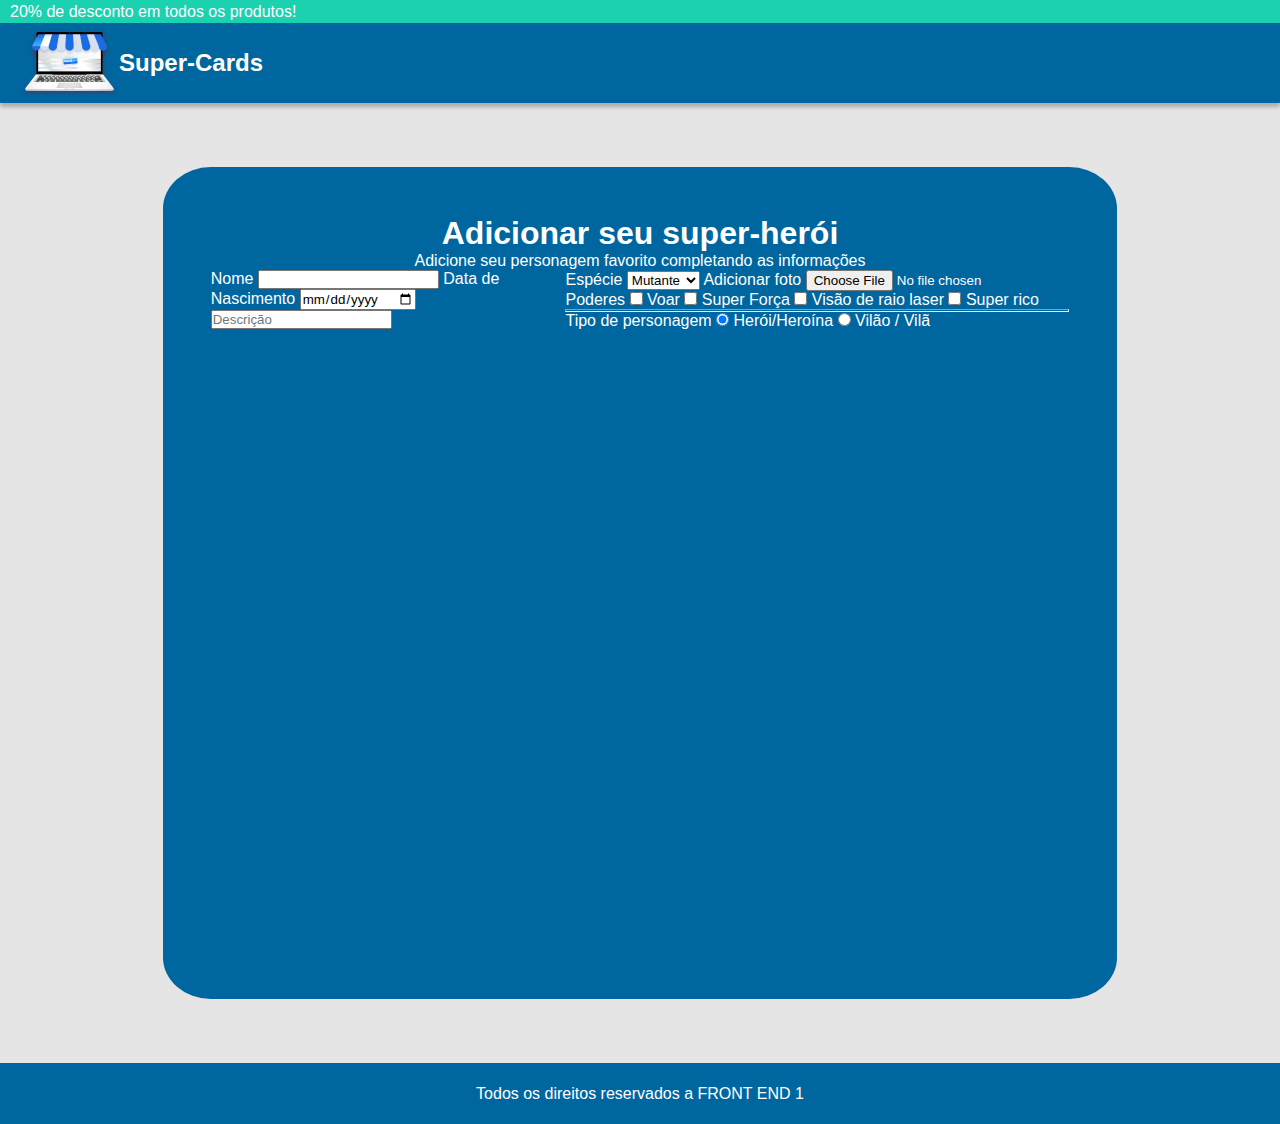
==== cadastro.html @ 94ad7a74 "CSS" ====
<!DOCTYPE html>
<html lang="en">

<head>
    <meta charset="UTF-8" />
    <meta http-equiv="X-UA-Compatible" content="IE=edge" />
    <meta name="viewport" content="width=device-width, initial-scale=1.0" />
    <title>Cadastro Super-Herói</title>
    <link rel="stylesheet" href="/css/stylec.css" />
</head>

<body>
    <header>
        <div class="desconto">
            <span>20% de desconto em todos os produtos!</span>
        </div>
        <div class="menu__loja">
            <a href="index.html"><img src="img/OBJECTS.png" alt="" /></a>
            <h2>Super-Cards</h2>
        </div>
    </header>

    <main>
        <form action="">
            <div class="container">
                <h1>Adicionar seu super-herói</h1>
                <span class="add">Adicione seu personagem favorito completando as informações</span>
                <div class="containerconteudo">
                    <div class="coluna">
                        <label for="nome">Nome</label>
                        <input type="text" name="nome" id="nome" />
                        <label for="date">Data de Nascimento</label>
                        <input type="date" name="date" id="date" />
                        <input type="textarea" name="descricao" id="'descricao" placeholder="Descrição" />
                    </div>

                    <div class="coluna">
                        <label>Espécie</label>
                        <select name="especie">
                            <option value="text">Mutante</option>
                            <option value="text">Alien</option>
                            <option value="text">Humano</option>
                        </select>

                        <label>Adicionar foto</label>
                        <input type="file" name="imagem" id="imagem" placeholder="selecione uma imagem" />

                        <label>Poderes</label>
                        <input type="checkbox" id="voar" name="voar" />
                        <label for="voar">Voar</label>
                        <input type="checkbox" id="forca" name="forca" />
                        <label for="forca">Super Força</label>
                        <input type="checkbox" id="laser" name="laser" />
                        <label for="laser">Visão de raio laser</label>
                        <input type="checkbox" id="rico" name="rico" />
                        <label for="rico">Super rico</label>

                        <hr size="5" width="100%" />

                        <label>Tipo de personagem</label>

                        <input type="radio" name="tipo" id="heroi" value="heroi" checked />
                        <label for="heroi">Herói/Heroína</label>

                        <input type="radio" name="tipo" id="vilao" value="heroi"/>
                        <label for="vilao">Vilão / Vilã</label>
                    </div>
                </div>
            </div>
        </form>
    </main>

    <footer>
        <span>Todos os direitos reservados a FRONT END 1</span>
    </footer>
</body>

</html>
---- css/stylec.css ----
@import url("https://fonts.googleapis.com/css2?family=Acme&family=Indie+Flower&family=Inter:wght@100;500&display=swap");

* {
  margin: 0;
  padding: 0;
  box-sizing: border-box;
  font-family: "indie", sans-serif;
}

body {
  background-color: #e5e5e5;
  color: white;
}

header .desconto {
  display: flex;
  align-items: center;
  height: 23px;
  padding-left: 10px;
  background-color: #1cd1b0;
}

header .menu__loja {
  display: flex;
  align-items: center;
  padding-left: 20px;
  color: white;
  height: 80px;
  background: #00669f;
  box-shadow: 0px 4px 4px rgba(0, 0, 0, 0.25);
}

main{
  display: flex;
  justify-content: center;
}

form{
  background-color: #00669f;
  position:relative;
  width: 954px;
  height: 832px;
  margin:5%;
  border-radius: 5%;
  }
.container{
  padding:5%;
  display: flex;
  flex-direction: column;
  align-items: center;
  flex-wrap: wrap;
}

.containerconteudo{
  display: flex;
  justify-content: space-between;
  
}

footer {
  display: flex;
  align-items: center;
  justify-content: center;
  color: white;
  position: relative;
  bottom: 0;
  left: 0;
  width: 100%;
  height: 61px;
  background-color: #00669f;
}
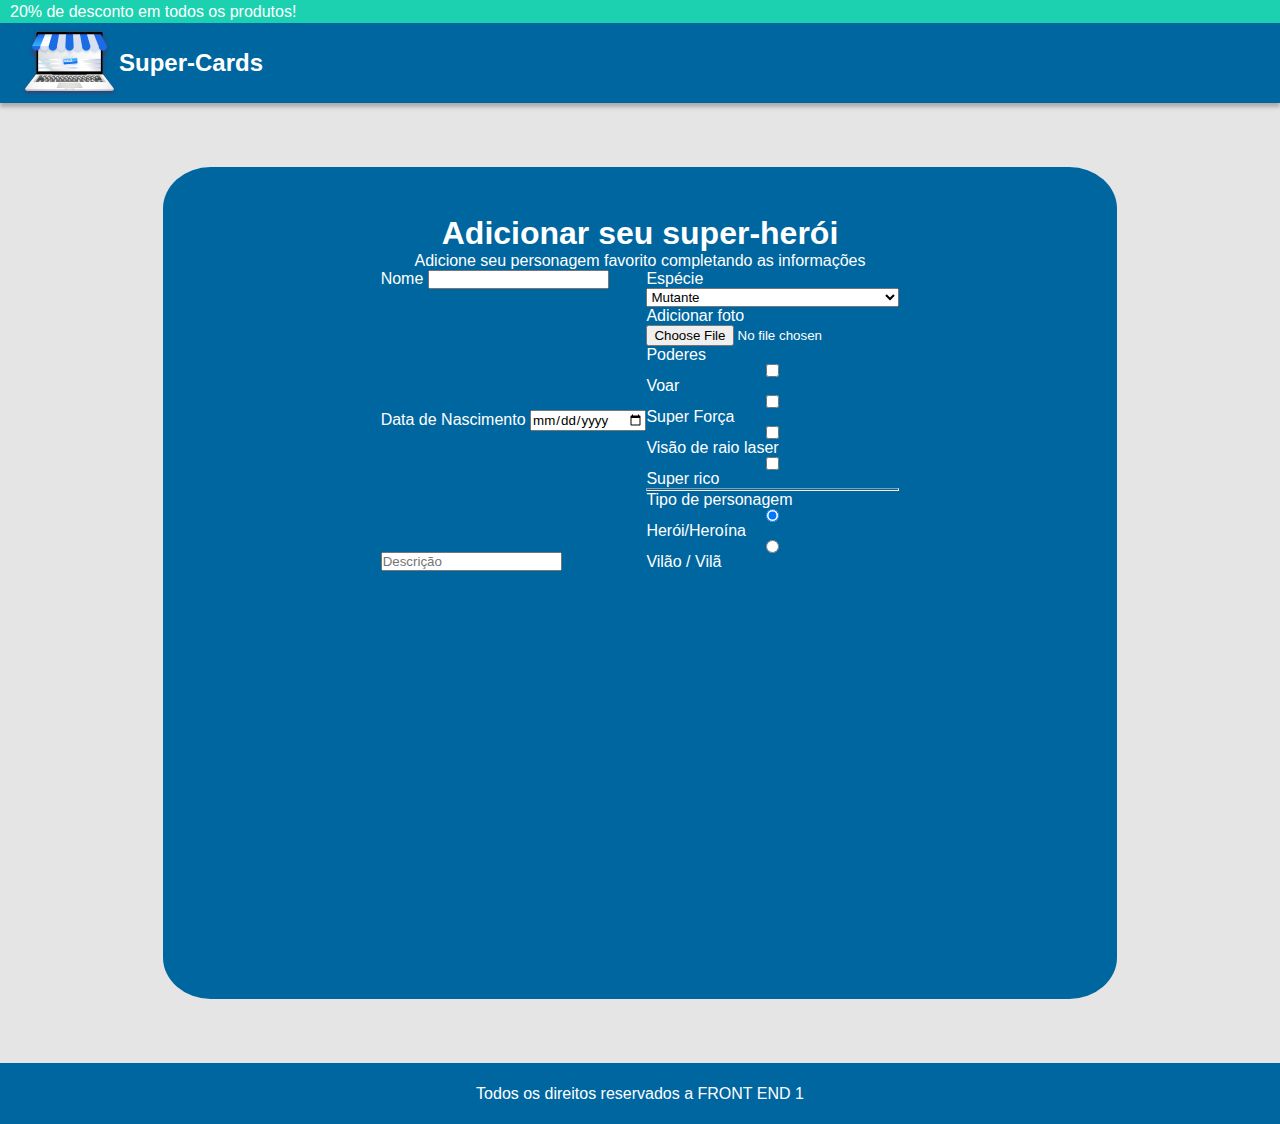
==== commit c5a56ef6: "Divs" ====
--- a/cadastro.html
+++ b/cadastro.html
@@ -27,12 +27,18 @@
                 <span class="add">Adicione seu personagem favorito completando as informações</span>
                 <div class="containerconteudo">
                     <div class="coluna">
+                        <div>
                         <label for="nome">Nome</label>
                         <input type="text" name="nome" id="nome" />
+                        </div>
+                        <div>
                         <label for="date">Data de Nascimento</label>
                         <input type="date" name="date" id="date" />
+                        </div>
+                        <div>
                         <input type="textarea" name="descricao" id="'descricao" placeholder="Descrição" />
-                    </div>
+                        </div>
+                        </div>
 
                     <div class="coluna">
                         <label>Espécie</label>
@@ -75,4 +81,4 @@
     </footer>
 </body>
 
-</html>+</html>
--- a/css/stylec.css
+++ b/css/stylec.css
@@ -54,7 +54,14 @@
 .containerconteudo{
   display: flex;
   justify-content: space-between;
+  flex-direction: row;
+}
+
+.coluna{
   
+  display: flex;
+  justify-content: space-between;
+  flex-direction: column;
 }
 
 footer {
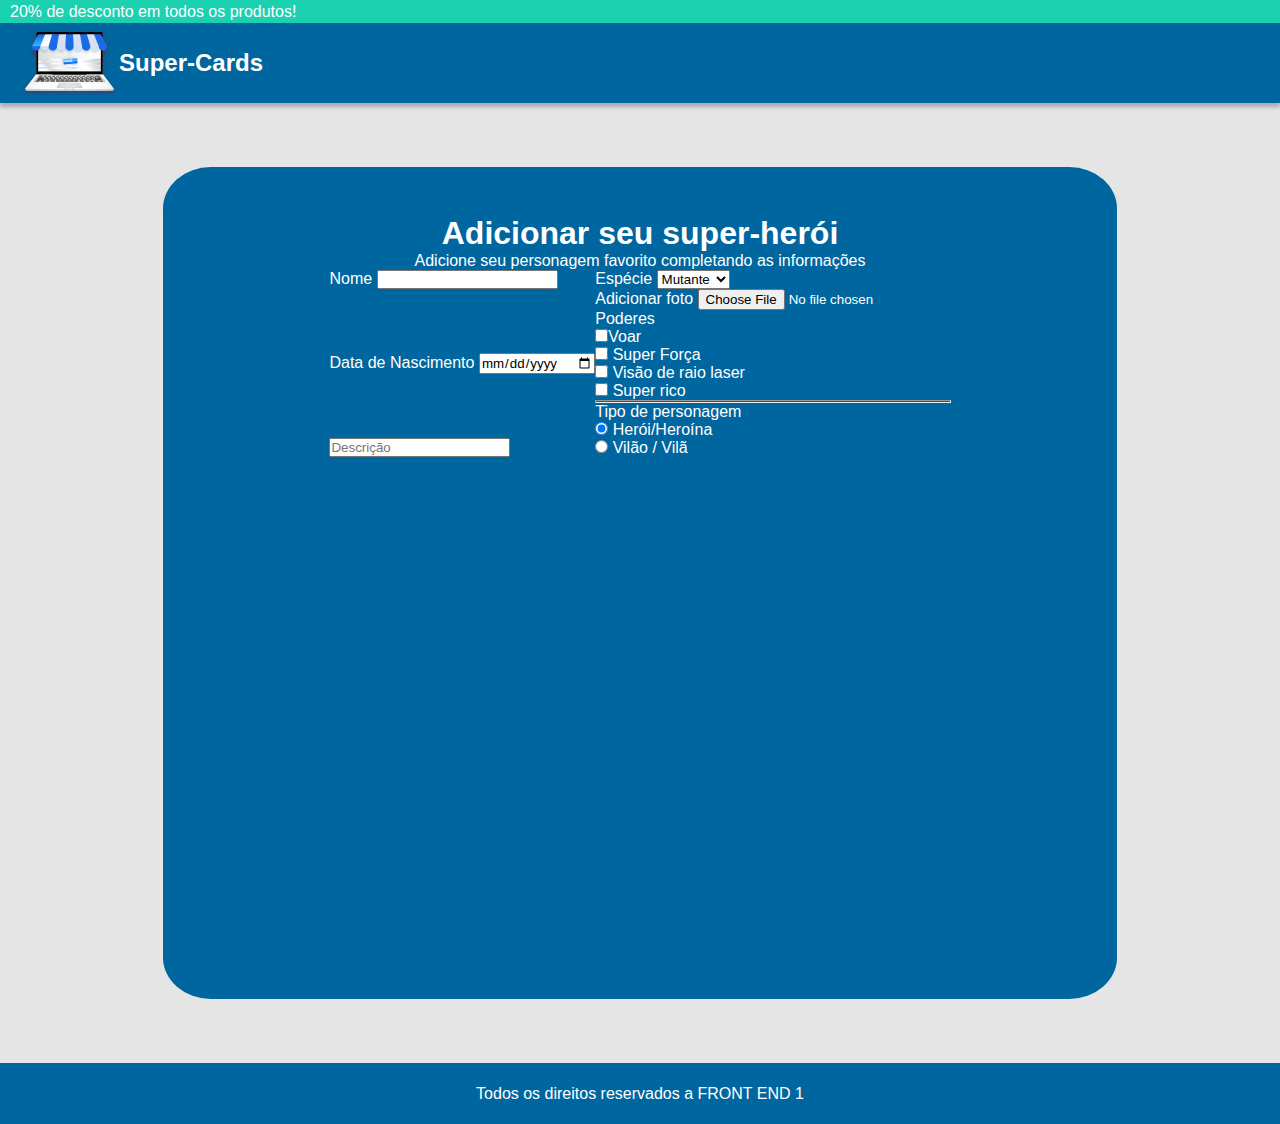
==== commit fa2d4b23: "Finalizado divs" ====
--- a/cadastro.html
+++ b/cadastro.html
@@ -41,35 +41,48 @@
                         </div>
 
                     <div class="coluna">
+                        <div>
                         <label>Espécie</label>
                         <select name="especie">
                             <option value="text">Mutante</option>
                             <option value="text">Alien</option>
                             <option value="text">Humano</option>
-                        </select>
-
+                        </select></div>
+                        
+                        <div>
                         <label>Adicionar foto</label>
                         <input type="file" name="imagem" id="imagem" placeholder="selecione uma imagem" />
-
+                        </div>
+                        <div>
                         <label>Poderes</label>
-                        <input type="checkbox" id="voar" name="voar" />
+                        </div>
+                        <div>
+                        <input type="checkbox" id="voar" name="voar" /
                         <label for="voar">Voar</label>
+                        </div>
+                        <div>
                         <input type="checkbox" id="forca" name="forca" />
                         <label for="forca">Super Força</label>
+                        </div>
+                        <div>
                         <input type="checkbox" id="laser" name="laser" />
                         <label for="laser">Visão de raio laser</label>
-                        <input type="checkbox" id="rico" name="rico" />
+                        </div>
+                        <div>
+                        <input type="checkbox" id="rico" name="rico" />                   
                         <label for="rico">Super rico</label>
+                        </div>
+                        <div><hr size="5" width="100%" /></div>
 
-                        <hr size="5" width="100%" />
-
-                        <label>Tipo de personagem</label>
-
+                        <div><label>Tipo de personagem</label></div>
+                        <div>
                         <input type="radio" name="tipo" id="heroi" value="heroi" checked />
                         <label for="heroi">Herói/Heroína</label>
-
+                        </div>
+                        <div>
                         <input type="radio" name="tipo" id="vilao" value="heroi"/>
                         <label for="vilao">Vilão / Vilã</label>
+                        </div>
                     </div>
                 </div>
             </div>
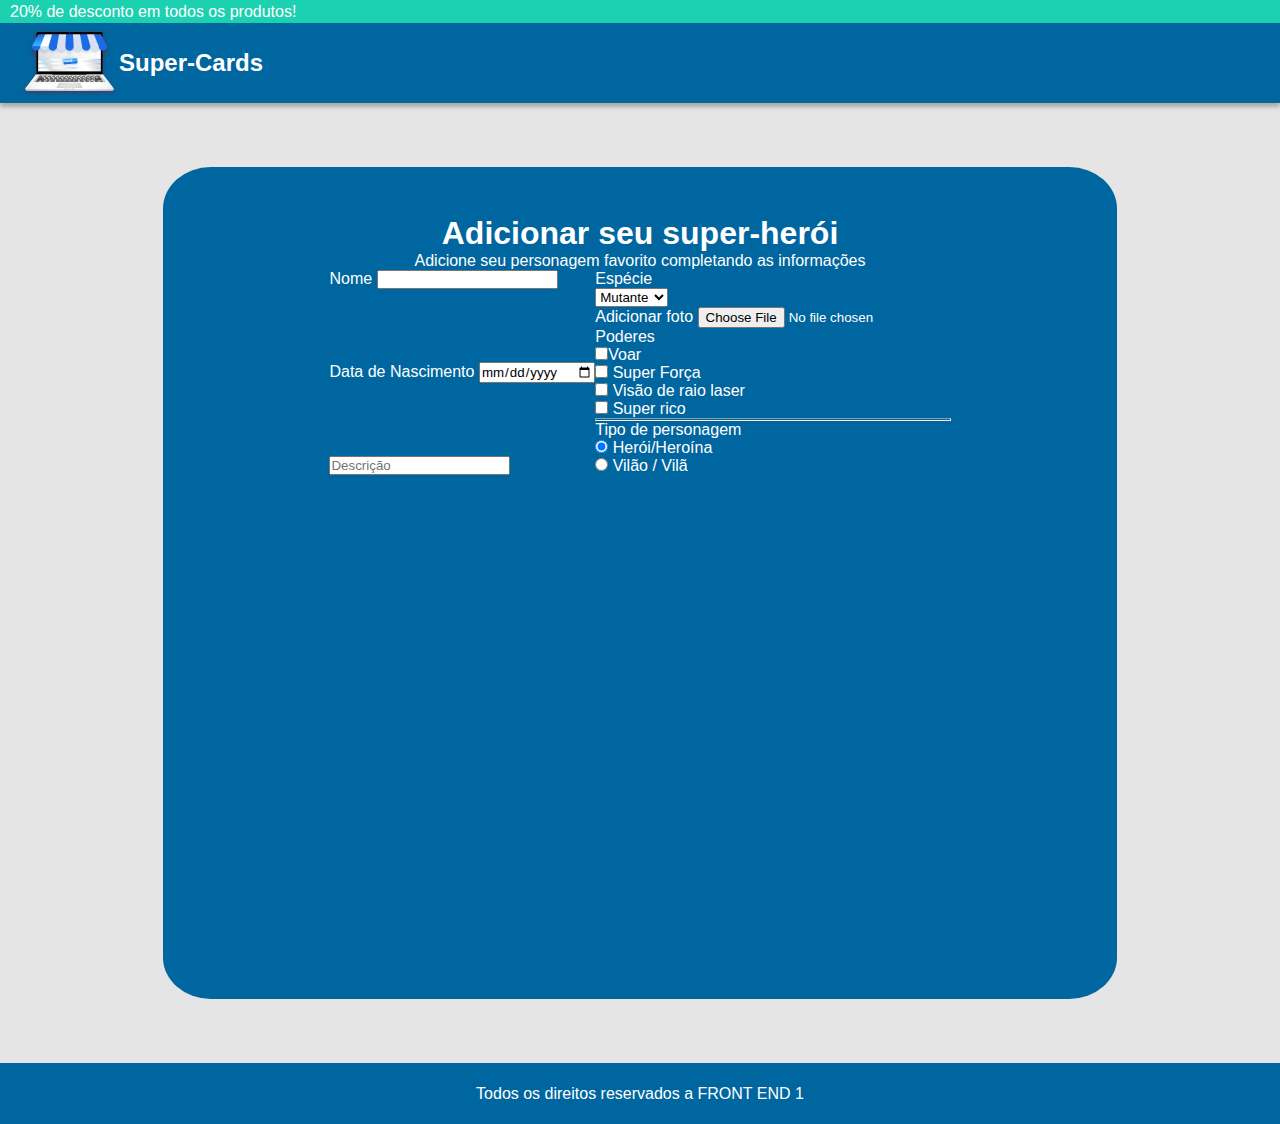
==== commit ae36ca26: "Div selection" ====
--- a/cadastro.html
+++ b/cadastro.html
@@ -42,12 +42,14 @@
 
                     <div class="coluna">
                         <div>
-                        <label>Espécie</label>
+                        <label>Espécie</label></div>
+                        <div>
                         <select name="especie">
                             <option value="text">Mutante</option>
                             <option value="text">Alien</option>
                             <option value="text">Humano</option>
-                        </select></div>
+                        </select>
+                        </div>
                         
                         <div>
                         <label>Adicionar foto</label>
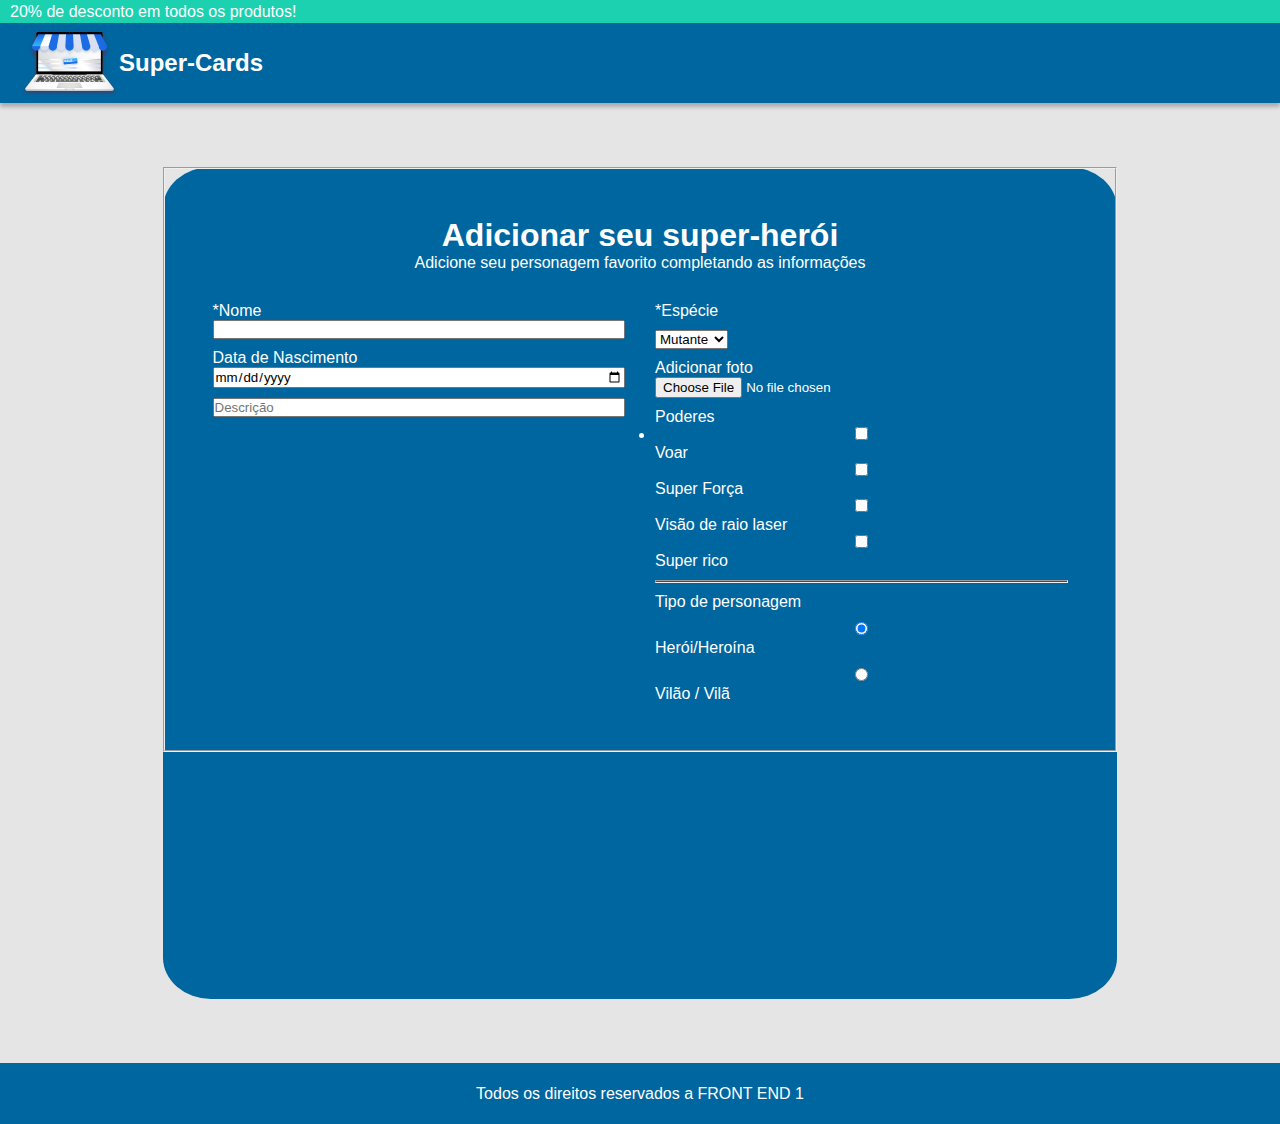
==== commit 11f71db0: "alterações css" ====
--- a/cadastro.html
+++ b/cadastro.html
@@ -22,72 +22,84 @@
 
     <main>
         <form action="">
-            <div class="container">
-                <h1>Adicionar seu super-herói</h1>
-                <span class="add">Adicione seu personagem favorito completando as informações</span>
-                <div class="containerconteudo">
-                    <div class="coluna">
-                        <div>
-                        <label for="nome">Nome</label>
-                        <input type="text" name="nome" id="nome" />
-                        </div>
-                        <div>
-                        <label for="date">Data de Nascimento</label>
-                        <input type="date" name="date" id="date" />
-                        </div>
-                        <div>
-                        <input type="textarea" name="descricao" id="'descricao" placeholder="Descrição" />
-                        </div>
+            <fieldset>
+                <div class="container">
+                    <h1>Adicionar seu super-herói</h1>
+                    <span class="add">Adicione seu personagem favorito completando as informações</span>
+                    <div class="containerconteudo">
+                        <div class="coluna">
+                            <div>
+                                <label class="required" for="nome">Nome</label>
+                                <input type="text" name="nome" id="nome" required />
+                            </div>
+                            <div>
+                                <label for="date">Data de Nascimento</label>
+                                <input type="date" name="date" id="date" />
+                            </div>
+                            <div>
+                                <input type="textarea" name="descricao" id="'descricao" placeholder="Descrição" />
+                            </div>
                         </div>
 
-                    <div class="coluna">
-                        <div>
-                        <label>Espécie</label></div>
-                        <div>
-                        <select name="especie">
-                            <option value="text">Mutante</option>
-                            <option value="text">Alien</option>
-                            <option value="text">Humano</option>
-                        </select>
-                        </div>
-                        
-                        <div>
-                        <label>Adicionar foto</label>
-                        <input type="file" name="imagem" id="imagem" placeholder="selecione uma imagem" />
-                        </div>
-                        <div>
-                        <label>Poderes</label>
-                        </div>
-                        <div>
-                        <input type="checkbox" id="voar" name="voar" /
-                        <label for="voar">Voar</label>
-                        </div>
-                        <div>
-                        <input type="checkbox" id="forca" name="forca" />
-                        <label for="forca">Super Força</label>
-                        </div>
-                        <div>
-                        <input type="checkbox" id="laser" name="laser" />
-                        <label for="laser">Visão de raio laser</label>
-                        </div>
-                        <div>
-                        <input type="checkbox" id="rico" name="rico" />                   
-                        <label for="rico">Super rico</label>
-                        </div>
-                        <div><hr size="5" width="100%" /></div>
+                        <div class="coluna">
+                            <div>
+                                <label class="required">Espécie</label>
+                            </div>
+                            <div>
+                                <select name="especie">
+                                    <option value="text">Mutante</option>
+                                    <option value="text">Alien</option>
+                                    <option value="text">Humano</option>
+                                </select>
+                            </div>
 
-                        <div><label>Tipo de personagem</label></div>
-                        <div>
-                        <input type="radio" name="tipo" id="heroi" value="heroi" checked />
-                        <label for="heroi">Herói/Heroína</label>
-                        </div>
-                        <div>
-                        <input type="radio" name="tipo" id="vilao" value="heroi"/>
-                        <label for="vilao">Vilão / Vilã</label>
+                            <div>
+                                <label>Adicionar foto</label>
+                                <input type="file" name="imagem" id="imagem" placeholder="selecione uma imagem" />
+                            </div>
+                            <div class="poder">
+                                <div class="poderes">
+                                    <label>Poderes</label>
+                                </div>
+                                <ul>
+                                    <li>
+                                        <div class="check">
+                                            <input type="checkbox" id="voar" name="voar" />
+                                            <label for="voar">Voar</label>
+                                        </div>
+
+                                        <div class="check">
+                                            <input type="checkbox" id="forca" name="forca" />
+                                            <label for="forca">Super Força</label>
+                                        </div>
+                                        <div class="check">
+                                            <input type="checkbox" id="laser" name="laser" />
+                                            <label for="laser">Visão de raio laser</label>
+                                        </div>
+                                        <div class="check">
+                                            <input type="checkbox" id="rico" name="rico" />
+                                            <label for="rico">Super rico</label>
+                                        </div>
+                                    </li>
+                                </ul>
+                            </div>
+                            <div>
+                                <hr size="5" width="100%" />
+                            </div>
+
+                            <div><label>Tipo de personagem</label></div>
+                            <div>
+                                <input type="radio" name="tipo" id="heroi" value="heroi" checked />
+                                <label for="heroi">Herói/Heroína</label>
+                            </div>
+                            <div>
+                                <input type="radio" name="tipo" id="vilao" value="heroi" />
+                                <label for="vilao">Vilão / Vilã</label>
+                            </div>
                         </div>
                     </div>
                 </div>
-            </div>
+
         </form>
     </main>
 
@@ -96,4 +108,4 @@
     </footer>
 </body>
 
-</html>
+</html>--- a/css/stylec.css
+++ b/css/stylec.css
@@ -51,18 +51,33 @@
   flex-wrap: wrap;
 }
 
+.required:before {
+  content:"*"; 
+}
+
 .containerconteudo{
+  padding-top: 30px;
+  gap:30px;
   display: flex;
-  justify-content: space-between;
   flex-direction: row;
+  width: 100%;
 }
 
 .coluna{
-  
+  width: 50%;
   display: flex;
-  justify-content: space-between;
   flex-direction: column;
+  gap:10px;
 }
+
+.coluna label{
+  display: block;
+}
+
+.coluna input{
+  width: 100%;
+}
+
 
 footer {
   display: flex;
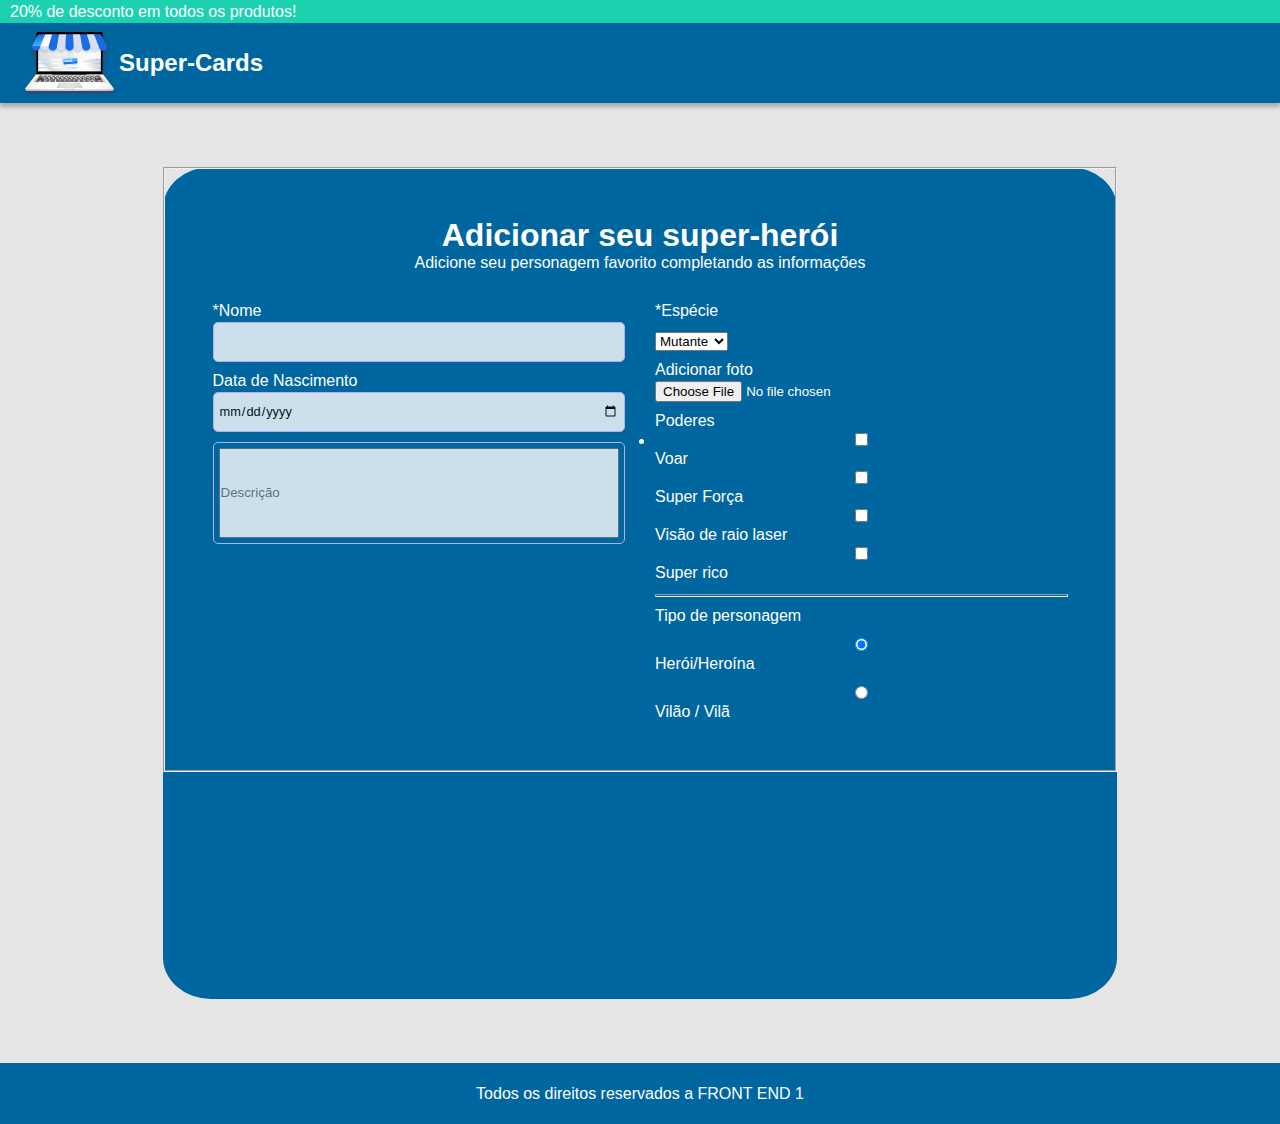
==== commit f728b334: "alterações" ====
--- a/cadastro.html
+++ b/cadastro.html
@@ -36,7 +36,7 @@
                                 <label for="date">Data de Nascimento</label>
                                 <input type="date" name="date" id="date" />
                             </div>
-                            <div>
+                            <div class="texta">
                                 <input type="textarea" name="descricao" id="'descricao" placeholder="Descrição" />
                             </div>
                         </div>
--- a/css/stylec.css
+++ b/css/stylec.css
@@ -78,6 +78,28 @@
   width: 100%;
 }
 
+input[type=text],[type=date], .coluna .texta {
+  border-radius: 5px;
+  border: 1px solid #e0c3fc;
+  outline: none;
+  width: 100%;    
+  font-size:0.8rem;
+  padding: 5px;
+  opacity: 0.8;   
+}
+
+input[type=text],[type=date]{
+  height: 40px;
+}
+
+input[type=textarea]{
+  height:90px;
+}
+
+label{
+  display: block;
+  margin-bottom: 2px;
+}
 
 footer {
   display: flex;
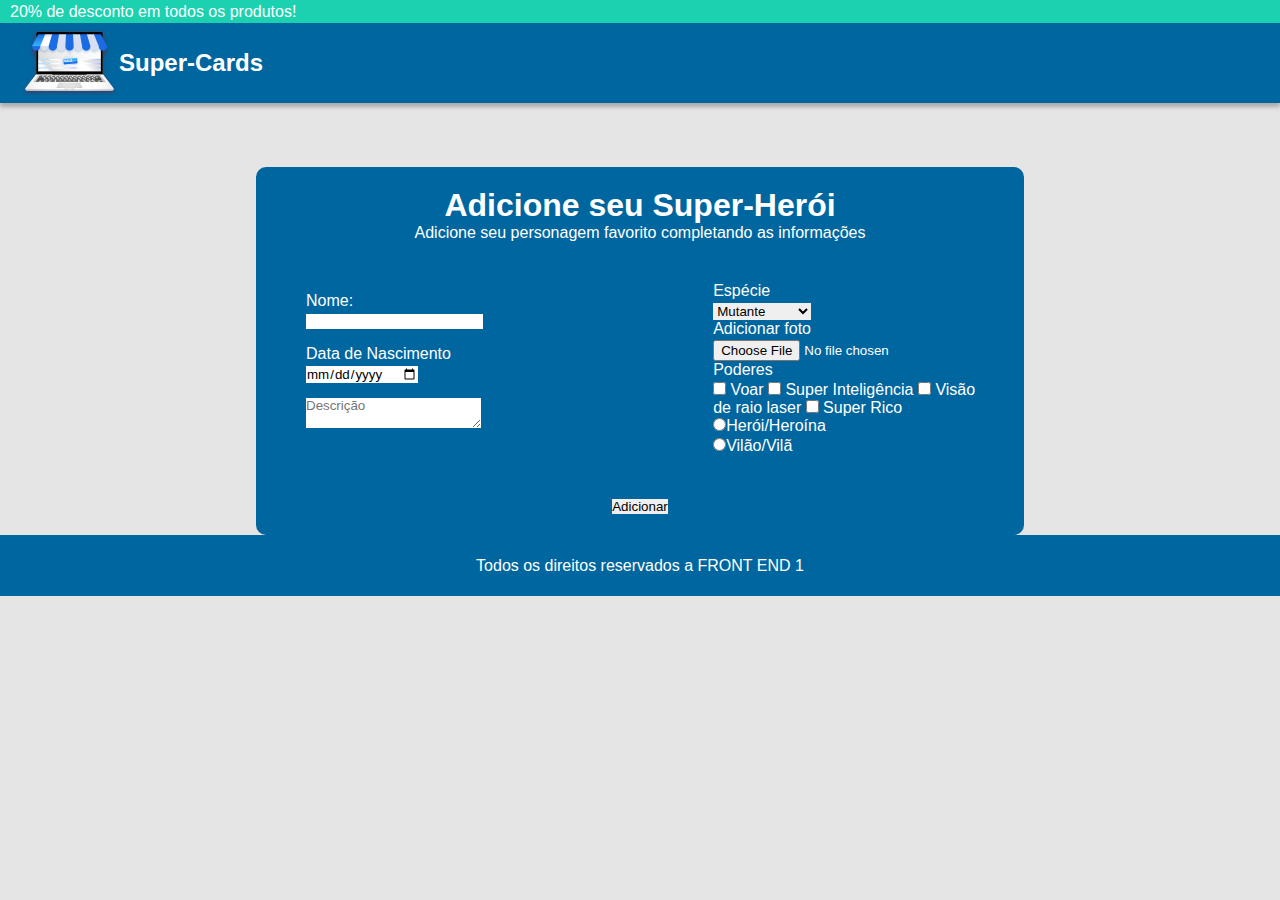
==== commit 90c80f4b: "Css" ====
--- a/cadastro.html
+++ b/cadastro.html
@@ -6,7 +6,7 @@
     <meta http-equiv="X-UA-Compatible" content="IE=edge" />
     <meta name="viewport" content="width=device-width, initial-scale=1.0" />
     <title>Cadastro Super-Herói</title>
-    <link rel="stylesheet" href="/css/stylec.css" />
+    <link rel="stylesheet" href="css/stylec.css" />
 </head>
 
 <body>
@@ -20,88 +20,82 @@
         </div>
     </header>
 
-    <main>
-        <form action="">
-            <fieldset>
-                <div class="container">
-                    <h1>Adicionar seu super-herói</h1>
-                    <span class="add">Adicione seu personagem favorito completando as informações</span>
-                    <div class="containerconteudo">
-                        <div class="coluna">
-                            <div>
-                                <label class="required" for="nome">Nome</label>
-                                <input type="text" name="nome" id="nome" required />
-                            </div>
-                            <div>
-                                <label for="date">Data de Nascimento</label>
-                                <input type="date" name="date" id="date" />
-                            </div>
-                            <div class="texta">
-                                <input type="textarea" name="descricao" id="'descricao" placeholder="Descrição" />
+    <div class="formulario">
+
+
+        <form action="" method="post">
+            <div class="titulos">
+                <h1>Adicione seu Super-Herói</h1>
+                <span>Adicione seu personagem favorito completando as informações</span>
+            </div>
+            <div class="container__form">
+                
+                <fieldset class="dados__basicos">
+                    
+                    <div>
+                        <label for="nome">Nome: </label>
+                        <input type="text" name="nome" id="nome" required>
+                    </div>
+
+                    <div>
+                        <label for="nome">Data de Nascimento </label>
+                        <input type="date" name="data" id="data">
+                    </div>
+
+                    <div>
+                        <textarea name="sobre" id="sobre" placeholder="Descrição"></textarea>
+                    </div>
+                </fieldset>
+                <fieldset>
+                    <div class="dadosheroi">
+                        <label for="especie">Espécie</label>
+                        <select name="especie" id="especie">
+                            <optgroup label="Espécie">
+                                <option value="mutante">Mutante</option>
+                                <option value="Humano">Humano</option>
+                                <option value="alienigena">Alienígena</option>
+                            </optgroup>
+                        </select>
+                        <div>
+                            <label for="image">Adicionar foto</label>
+                            <input type="file" name="image" id="image">
+                        </div>
+
+                        <div class="poderes">
+
+                            <label for="poder">Poderes</label>
+
+                            <div class="container__check">
+                                <input type="checkbox" name="poder" id="poder" value="voar"> Voar
+                                <input type="checkbox" name="poder" id="poder" value="superinteligencia"> Super
+                                Inteligência
+                                <input type="checkbox" name="poder" id="poder" value="laser"> Visão de raio laser
+                                <input type="checkbox" name="poder" id="poder" value="rico"> Super Rico
                             </div>
                         </div>
+                        <hr>
+                        <div>
+                            <label for="personagem">
+                                <input type="radio" name="personagem" id="personagem" value="heroiheroina">Herói/Heroína
+                            </label>
+                        </div>
 
-                        <div class="coluna">
-                            <div>
-                                <label class="required">Espécie</label>
-                            </div>
-                            <div>
-                                <select name="especie">
-                                    <option value="text">Mutante</option>
-                                    <option value="text">Alien</option>
-                                    <option value="text">Humano</option>
-                                </select>
-                            </div>
-
-                            <div>
-                                <label>Adicionar foto</label>
-                                <input type="file" name="imagem" id="imagem" placeholder="selecione uma imagem" />
-                            </div>
-                            <div class="poder">
-                                <div class="poderes">
-                                    <label>Poderes</label>
-                                </div>
-                                <ul>
-                                    <li>
-                                        <div class="check">
-                                            <input type="checkbox" id="voar" name="voar" />
-                                            <label for="voar">Voar</label>
-                                        </div>
-
-                                        <div class="check">
-                                            <input type="checkbox" id="forca" name="forca" />
-                                            <label for="forca">Super Força</label>
-                                        </div>
-                                        <div class="check">
-                                            <input type="checkbox" id="laser" name="laser" />
-                                            <label for="laser">Visão de raio laser</label>
-                                        </div>
-                                        <div class="check">
-                                            <input type="checkbox" id="rico" name="rico" />
-                                            <label for="rico">Super rico</label>
-                                        </div>
-                                    </li>
-                                </ul>
-                            </div>
-                            <div>
-                                <hr size="5" width="100%" />
-                            </div>
-
-                            <div><label>Tipo de personagem</label></div>
-                            <div>
-                                <input type="radio" name="tipo" id="heroi" value="heroi" checked />
-                                <label for="heroi">Herói/Heroína</label>
-                            </div>
-                            <div>
-                                <input type="radio" name="tipo" id="vilao" value="heroi" />
-                                <label for="vilao">Vilão / Vilã</label>
-                            </div>
+                        <div>
+                            <label for="vilao">
+                                <input type="radio" name="personagem" id="vilao" value="vilaovila">Vilão/Vilã
+                            </label>
                         </div>
                     </div>
-                </div>
+            </div>
 
-        </form>
-    </main>
+            <div class="botao">
+                <input type="submit" value="Adicionar">
+            </div>
+
+            </fieldset>
+    </div>
+    </form>
+    </div>
 
     <footer>
         <span>Todos os direitos reservados a FRONT END 1</span>
--- a/css/stylec.css
+++ b/css/stylec.css
@@ -5,6 +5,7 @@
   padding: 0;
   box-sizing: border-box;
   font-family: "indie", sans-serif;
+  border:none;
 }
 
 body {
@@ -30,75 +31,61 @@
   box-shadow: 0px 4px 4px rgba(0, 0, 0, 0.25);
 }
 
-main{
+.formulario {
+  background-color: #00669f;
+  border-radius: 10px;
+  padding: 20px;
+  width: 60%;
+  margin: auto;
+  margin-top: 5%;
   display: flex;
+  flex-direction: column;
   justify-content: center;
 }
 
-form{
-  background-color: #00669f;
-  position:relative;
-  width: 954px;
-  height: 832px;
-  margin:5%;
-  border-radius: 5%;
-  }
-.container{
-  padding:5%;
+.formulario h1 {
+  font-size: 2rem;
+  text-align: center;
+}
+
+.titulos {
+  text-align: center;
+}
+
+form {
   display: flex;
   flex-direction: column;
-  align-items: center;
-  flex-wrap: wrap;
+  gap: 20px;
+  justify-content: center;
 }
 
-.required:before {
-  content:"*"; 
+.dados__basicos {
+  width: 100%;
+  padding: 10px;
+  border-radius: 10px;
+  display: flex;
+  flex-direction: column;
+  gap: 15px;
 }
 
-.containerconteudo{
-  padding-top: 30px;
-  gap:30px;
-  display: flex;
-  flex-direction: row;
-  width: 100%;
+label {
+  display: block;
+  margin-bottom: 2px;
 }
 
-.coluna{
-  width: 50%;
+.container__form {
   display: flex;
-  flex-direction: column;
-  gap:10px;
+  justify-content: center;
+  padding: 20px;
 }
 
-.coluna label{
+label {
   display: block;
+  margin-bottom: 2px;
 }
 
-.coluna input{
-  width: 100%;
-}
-
-input[type=text],[type=date], .coluna .texta {
-  border-radius: 5px;
-  border: 1px solid #e0c3fc;
-  outline: none;
-  width: 100%;    
-  font-size:0.8rem;
-  padding: 5px;
-  opacity: 0.8;   
-}
-
-input[type=text],[type=date]{
-  height: 40px;
-}
-
-input[type=textarea]{
-  height:90px;
-}
-
-label{
-  display: block;
-  margin-bottom: 2px;
+.botao{
+  align-self:center;
 }
 
 footer {
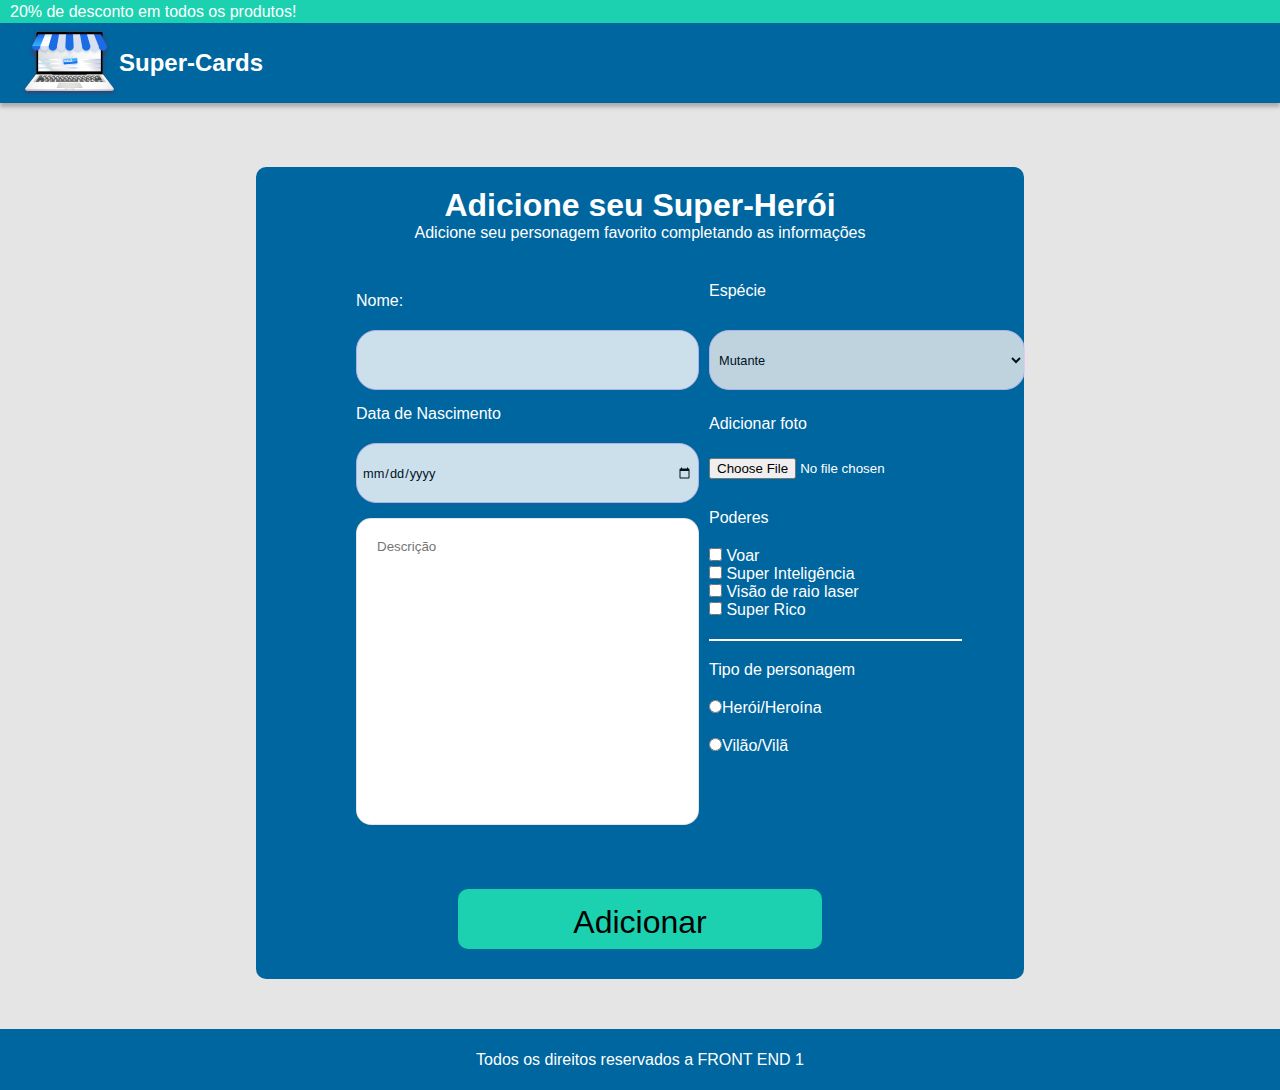
==== commit 3b519b83: "Finalizado" ====
--- a/cadastro.html
+++ b/cadastro.html
@@ -42,7 +42,7 @@
                         <input type="date" name="data" id="data">
                     </div>
 
-                    <div>
+                    <div class="caixatext">
                         <textarea name="sobre" id="sobre" placeholder="Descrição"></textarea>
                     </div>
                 </fieldset>
@@ -56,7 +56,7 @@
                                 <option value="alienigena">Alienígena</option>
                             </optgroup>
                         </select>
-                        <div>
+                        <div class="image">
                             <label for="image">Adicionar foto</label>
                             <input type="file" name="image" id="image">
                         </div>
@@ -66,26 +66,28 @@
                             <label for="poder">Poderes</label>
 
                             <div class="container__check">
-                                <input type="checkbox" name="poder" id="poder" value="voar"> Voar
-                                <input type="checkbox" name="poder" id="poder" value="superinteligencia"> Super
-                                Inteligência
-                                <input type="checkbox" name="poder" id="poder" value="laser"> Visão de raio laser
-                                <input type="checkbox" name="poder" id="poder" value="rico"> Super Rico
+                              <div><input type="checkbox" name="poder" id="poder" value="voar"> Voar</div>
+                              <div><input type="checkbox" name="poder" id="poder" value="superinteligencia"> Super Inteligência</div>
+                                <div><input type="checkbox" name="poder" id="poder" value="laser"> Visão de raio laser</div>
+                                <div><input type="checkbox" name="poder" id="poder" value="rico"> Super Rico</div>
                             </div>
                         </div>
                         <hr>
-                        <div>
+                        
+                        <div class="person">
+                            <label for="personagem">Tipo de personagem</label>
                             <label for="personagem">
                                 <input type="radio" name="personagem" id="personagem" value="heroiheroina">Herói/Heroína
                             </label>
                         </div>
 
-                        <div>
+                        <div class="enemy">
                             <label for="vilao">
                                 <input type="radio" name="personagem" id="vilao" value="vilaovila">Vilão/Vilã
                             </label>
                         </div>
                     </div>
+                   
             </div>
 
             <div class="botao">
--- a/css/stylec.css
+++ b/css/stylec.css
@@ -74,21 +74,124 @@
 }
 
 .container__form {
-  display: flex;
-  justify-content: center;
+  display: inline-flex;
+  justify-content:space-evenly;
+  margin-left: 50px;
+  margin-right: 120px;
   padding: 20px;
 }
 
 label {
   display: block;
-  margin-bottom: 2px;
+  margin-bottom: 20px;
+}
+
+.image label{
+  margin-bottom: 25px;
+  margin-top: 25px;
+}
+
+
+select {
+  margin-top: 10px;
+  height: 40px;
+  width: 125%;
+  font-size: 1rem;
+  outline: none;
+  border-radius: 20px;
+  border: 1px solid #e0c3fc;
+  outline: none;
+  height: 60px;
+  font-size: 0.8rem;
+  padding: 5px;
+  opacity: 0.8;
+}
+
+.poderes{
+  margin-top: 30px;
+}
+
+.container__check{
+display: block;
+flex-direction: column;
+}
+
+
+hr{
+  margin-top: 20px;
+  margin-bottom: 20px;
+  width: 100%;
+  color: white;
+  background-color: white;
+  border: 0.1px solid; 
+}
+
+.container__check input label{
+  display: block;
+  margin-bottom: 5px;
+}
+
+input[type="text"],
+[type="date"]{
+  border-radius: 20px;
+  border: 1px solid #e0c3fc;
+  outline: none;
+  width: 100%;
+  height: 60px;
+  font-size: 0.8rem;
+  padding: 5px;
+  opacity: 0.8;
 }
 
 .botao{
-  align-self:center;
+  display: flex;
+  justify-content: center;
+}
+
+.botao input {
+  width: 50%;
+  height: 60px;
+  border: none;
+  background-color: #1cd1b0;
+  margin: 10px;
+  padding: 15px 45px;
+  text-align: center;
+  color: rgb(0, 0, 0);            
+  border-radius: 10px;
+  display: block;
+  font-size: 2rem;
+ 
+}
+
+.botao input:hover {
+  background-position: right center; /* change the direction of the change here */
+  color: #fff;
+  text-decoration: none;
+  cursor: pointer;
+}
+
+.caixatext{
+  align-self: center;
+}
+
+#sobre::placeholder{
+  padding:20px;
+}
+
+.caixatext textarea{
+width: 343px;
+height: 307px;
+left: 367px;
+top: 559px;
+background: #FFFFFF;
+border: 1.53407px solid rgba(0, 0, 0, 0.1);
+box-sizing: border-box;
+border-radius: 15.3407px;
+resize: none;
 }
 
 footer {
+  margin-top: 50px;
   display: flex;
   align-items: center;
   justify-content: center;
